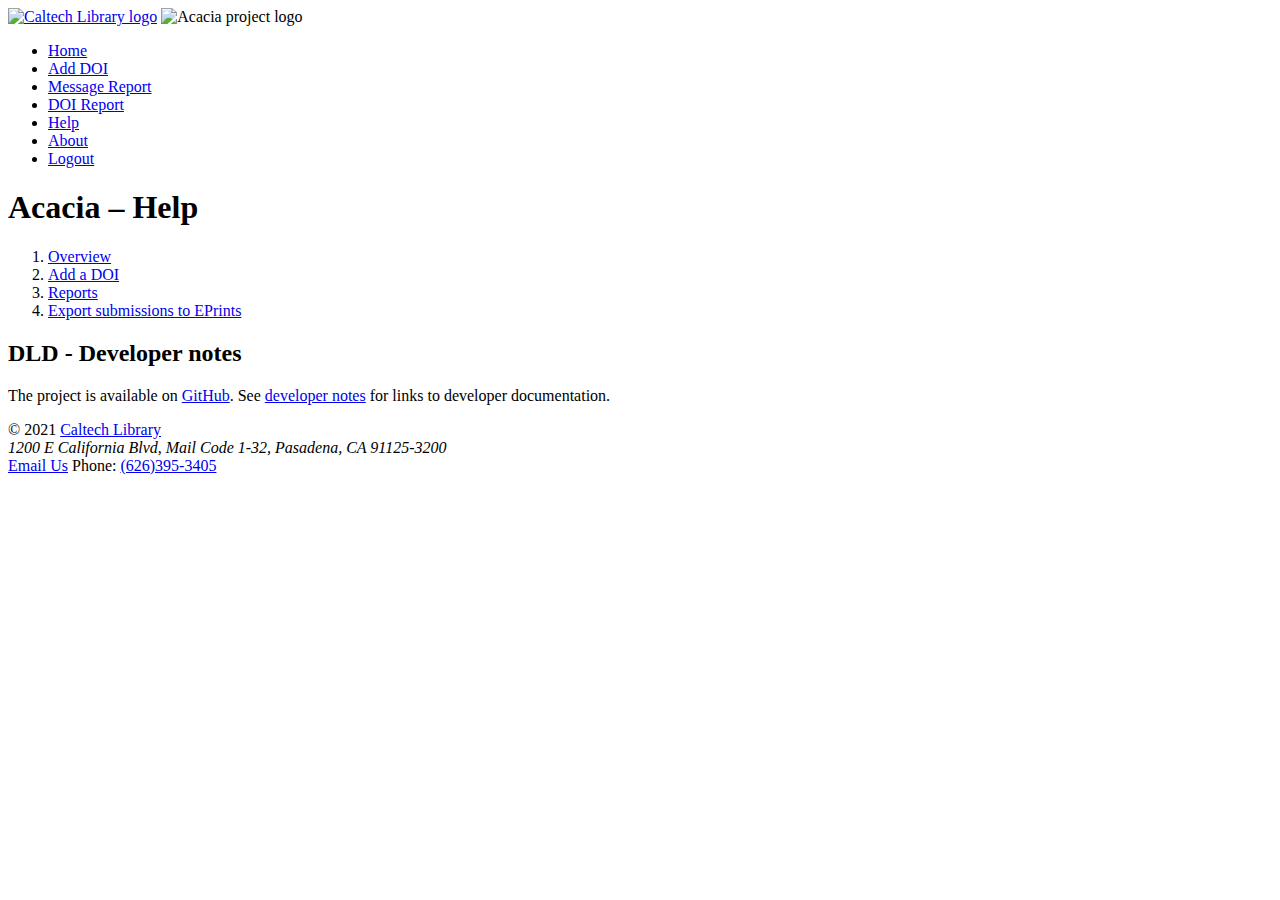
==== htdocs/help/index.html @ 0468db5e "message hard coding path until I sort out issues with pathing for static and dynamic content" ====
<!DOCTYPE html>
<html>
<head>
    <title>…</title>
    <link href='https://fonts.googleapis.com/css?family=Open+Sans' rel='stylesheet' type='text/css'>
    <link rel="stylesheet" href="/acacia/css/site.css">
</head>
<body>
<header>
<span id="library_logo"><a href="http://library.caltech.edu" title="link to Caltech Library Homepage"><img src="/acacia/assets/liblogo.gif" alt="Caltech Library logo"></a></span>
<span id="project_logo"><img src="/acacia/assets/acacia-icon.svg" alt="Acacia project logo"></span>
</header>
<nav>
<ul>
<li>
<a href="/acacia/">Home</a>
</li>
<li>
<a href="/acacia/add-doi">Add DOI</a>
</li>
<li>
<a href="/acacia/messages/">Message Report</a>
</li>
<li>
<a href="/acacia/list">DOI Report</a>
</li>
<li>
<a href="/acacia/help/">Help</a>
</li>
<li>
<a href="/acacia/about">About</a>
</li>
<li>
<a href="/acacia/logout">Logout</a>
</li>
</ul>
</nav>

<section>
<h1 id="acacia-help">
Acacia – Help
</h1>
<ol type="1">
<li>
<a href="/help/overview.html">Overview</a>
</li>
<li>
<a href="/help/add-a-doi.html">Add a DOI</a>
</li>
<li>
<a href="/help/reports.html">Reports</a>
</li>
<li>
<a href="/help/export-to-eprints.html">Export submissions to EPrints</a>
</li>
</ol>
<h2 id="dld---developer-notes">
DLD - Developer notes
</h2>
<p>
The project is available on <a href="https://github.com/caltechlibrary/acacia">GitHub</a>. See <a href="developers.html">developer notes</a> for links to developer documentation.
</p>
</section>

<footer>
<span>&copy; 2021 <a href="https://www.library.caltech.edu/copyright">Caltech Library</a></span>
<address>1200 E California Blvd, Mail Code 1-32, Pasadena, CA 91125-3200</address>
<span><a href="mailto:library@caltech.edu">Email Us</a></span> 
<span>Phone: <a href="tel:+1-626-395-3405">(626)395-3405</a></span>
</footer>
</body>
</html>
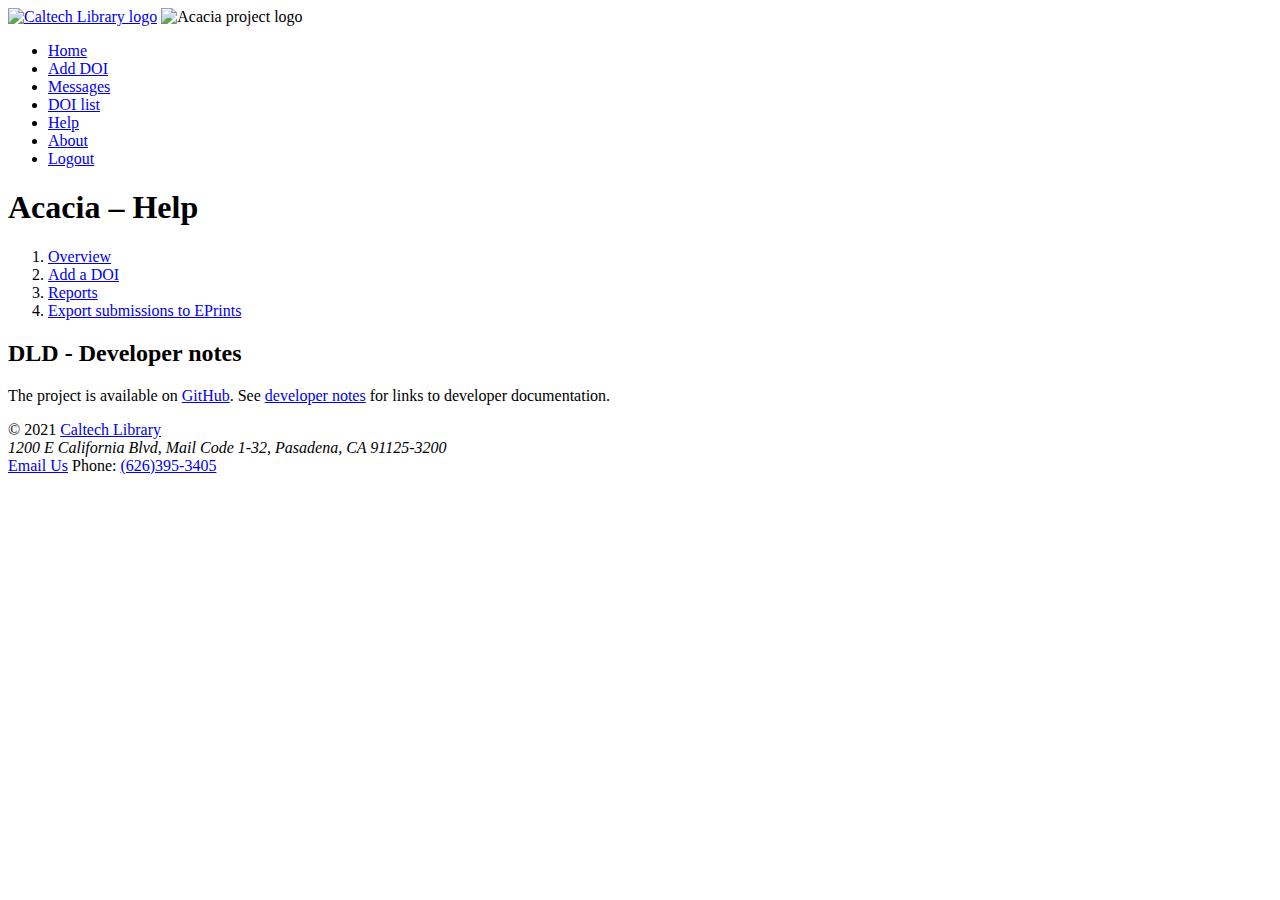
==== commit df57eb7d: "Quick Save" ====
--- a/htdocs/help/index.html
+++ b/htdocs/help/index.html
@@ -3,35 +3,35 @@
 <head>
     <title>…</title>
     <link href='https://fonts.googleapis.com/css?family=Open+Sans' rel='stylesheet' type='text/css'>
-    <link rel="stylesheet" href="/acacia/css/site.css">
+    <link rel="stylesheet" href="http://localhost:8080/css/site.css">
 </head>
 <body>
 <header>
-<span id="library_logo"><a href="http://library.caltech.edu" title="link to Caltech Library Homepage"><img src="/acacia/assets/liblogo.gif" alt="Caltech Library logo"></a></span>
-<span id="project_logo"><img src="/acacia/assets/acacia-icon.svg" alt="Acacia project logo"></span>
+<span id="library_logo"><a href="http://library.caltech.edu" title="link to Caltech Library Homepage"><img src="http://localhost:8080/assets/liblogo.gif" alt="Caltech Library logo"></a></span>
+<span id="project_logo"><img src="http://localhost:8080/assets/acacia-icon.svg" alt="Acacia project logo"></span>
 </header>
 <nav>
 <ul>
 <li>
-<a href="/acacia/">Home</a>
+<a href="http://localhost:8080/">Home</a>
 </li>
 <li>
-<a href="/acacia/add-doi">Add DOI</a>
+<a href="http://localhost:8080/add-doi">Add DOI</a>
 </li>
 <li>
-<a href="/acacia/messages/">Message Report</a>
+<a href="http://localhost:8080/messages/">Messages</a>
 </li>
 <li>
-<a href="/acacia/list">DOI Report</a>
+<a href="http://localhost:8080/list">DOI list</a>
 </li>
 <li>
-<a href="/acacia/help/">Help</a>
+<a href="http://localhost:8080/help/">Help</a>
 </li>
 <li>
-<a href="/acacia/about">About</a>
+<a href="http://localhost:8080/about">About</a>
 </li>
 <li>
-<a href="/acacia/logout">Logout</a>
+<a href="http://localhost:8080/logout">Logout</a>
 </li>
 </ul>
 </nav>
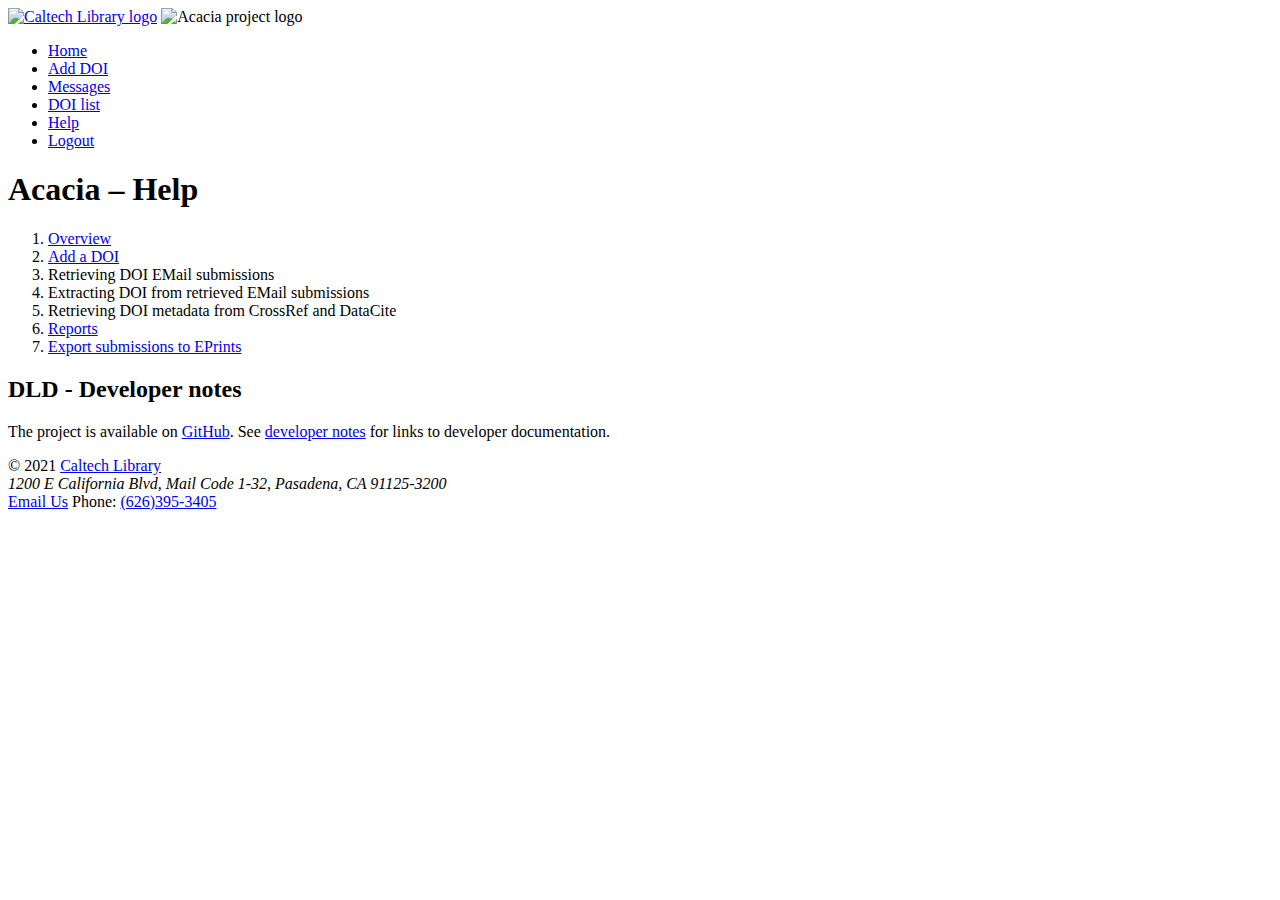
==== commit 33f561ad: "adding hooks for get-messages, messages-to-doi and retrieve-metadata" ====
--- a/htdocs/help/index.html
+++ b/htdocs/help/index.html
@@ -27,11 +27,9 @@
 <li>
 <a href="http://localhost:8080/help/">Help</a>
 </li>
+<!-- <li><a href="http://localhost:8080/about">About</a></li> -->
 <li>
-<a href="http://localhost:8080/about">About</a>
-</li>
-<li>
-<a href="http://localhost:8080/logout">Logout</a>
+<a href="/Shibboleth.sso/Logout">Logout</a>
 </li>
 </ul>
 </nav>
@@ -42,16 +40,25 @@
 </h1>
 <ol type="1">
 <li>
-<a href="/help/overview.html">Overview</a>
+<a href="overview.html">Overview</a>
 </li>
 <li>
-<a href="/help/add-a-doi.html">Add a DOI</a>
+<a href="add-a-doi.html">Add a DOI</a>
 </li>
 <li>
-<a href="/help/reports.html">Reports</a>
+Retrieving DOI EMail submissions
 </li>
 <li>
-<a href="/help/export-to-eprints.html">Export submissions to EPrints</a>
+Extracting DOI from retrieved EMail submissions
+</li>
+<li>
+Retrieving DOI metadata from CrossRef and DataCite
+</li>
+<li>
+<a href="reports.html">Reports</a>
+</li>
+<li>
+<a href="export-to-eprints.html">Export submissions to EPrints</a>
 </li>
 </ol>
 <h2 id="dld---developer-notes">
